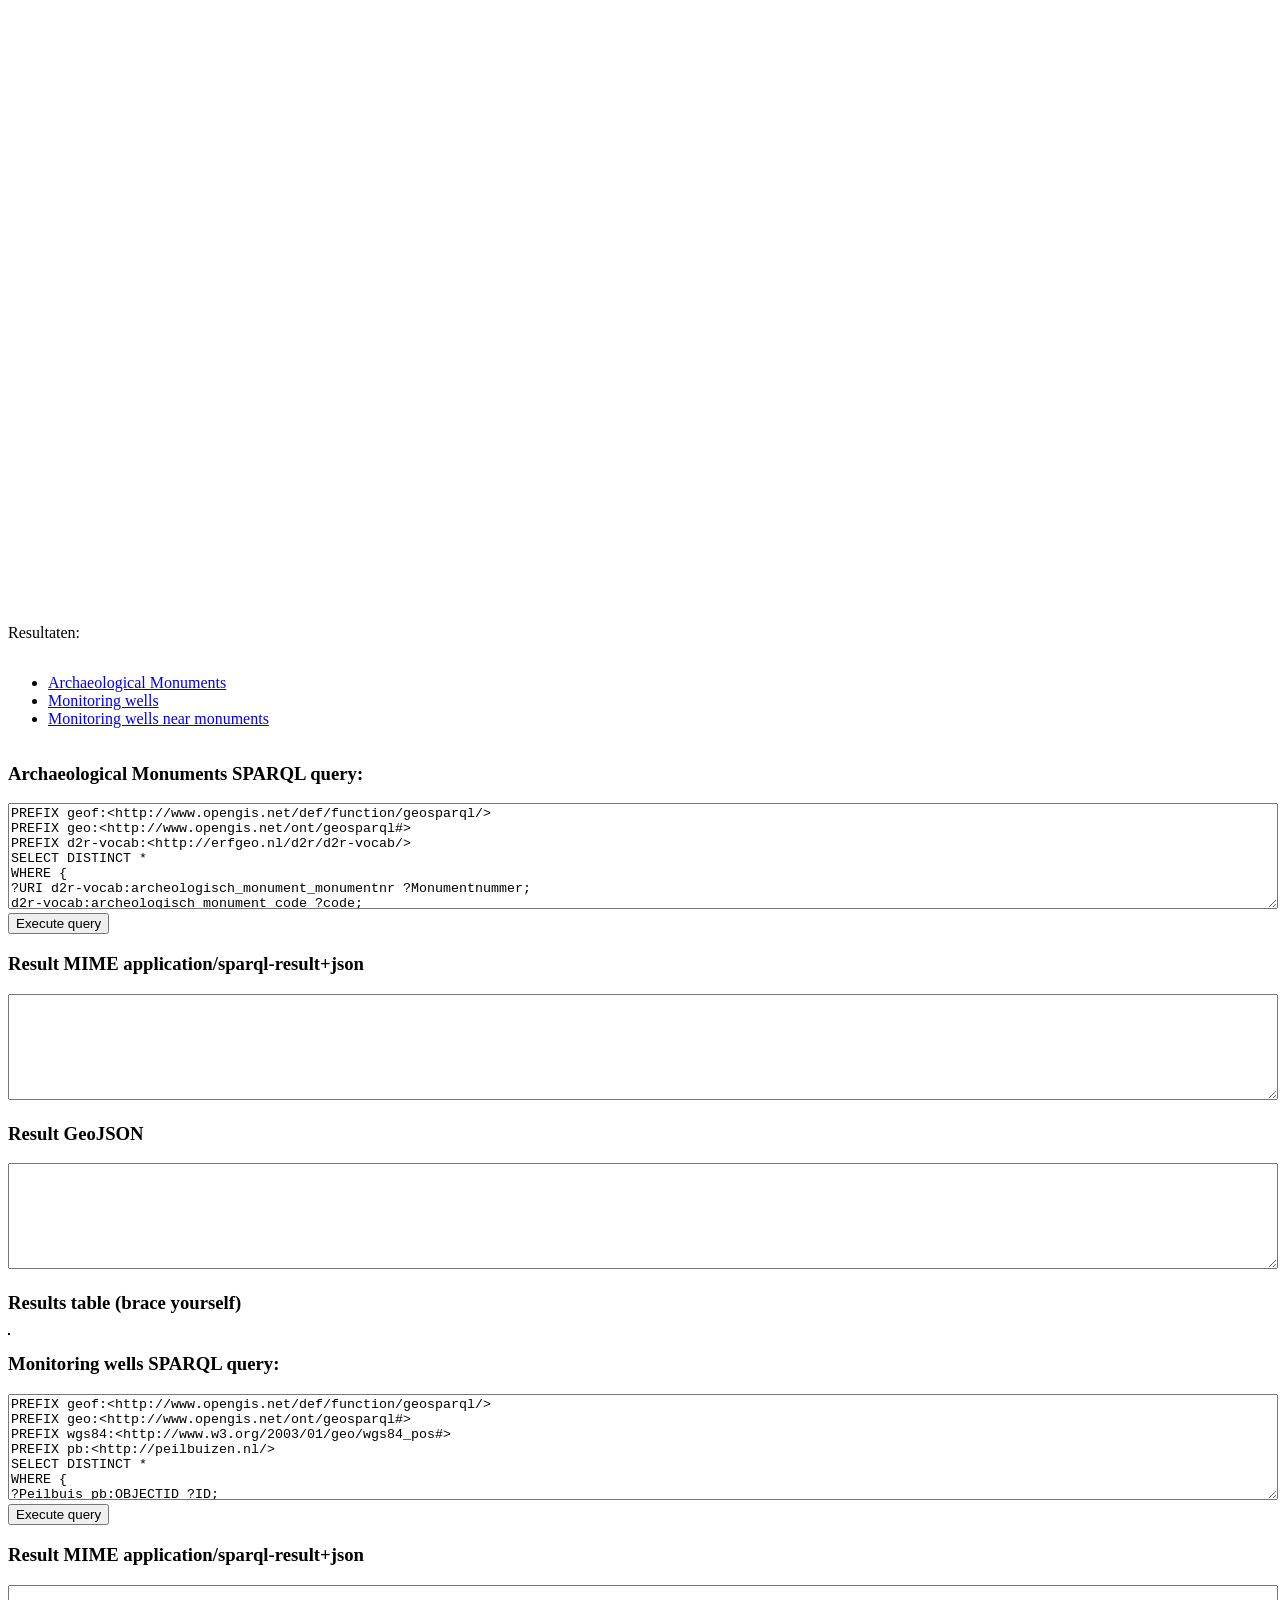
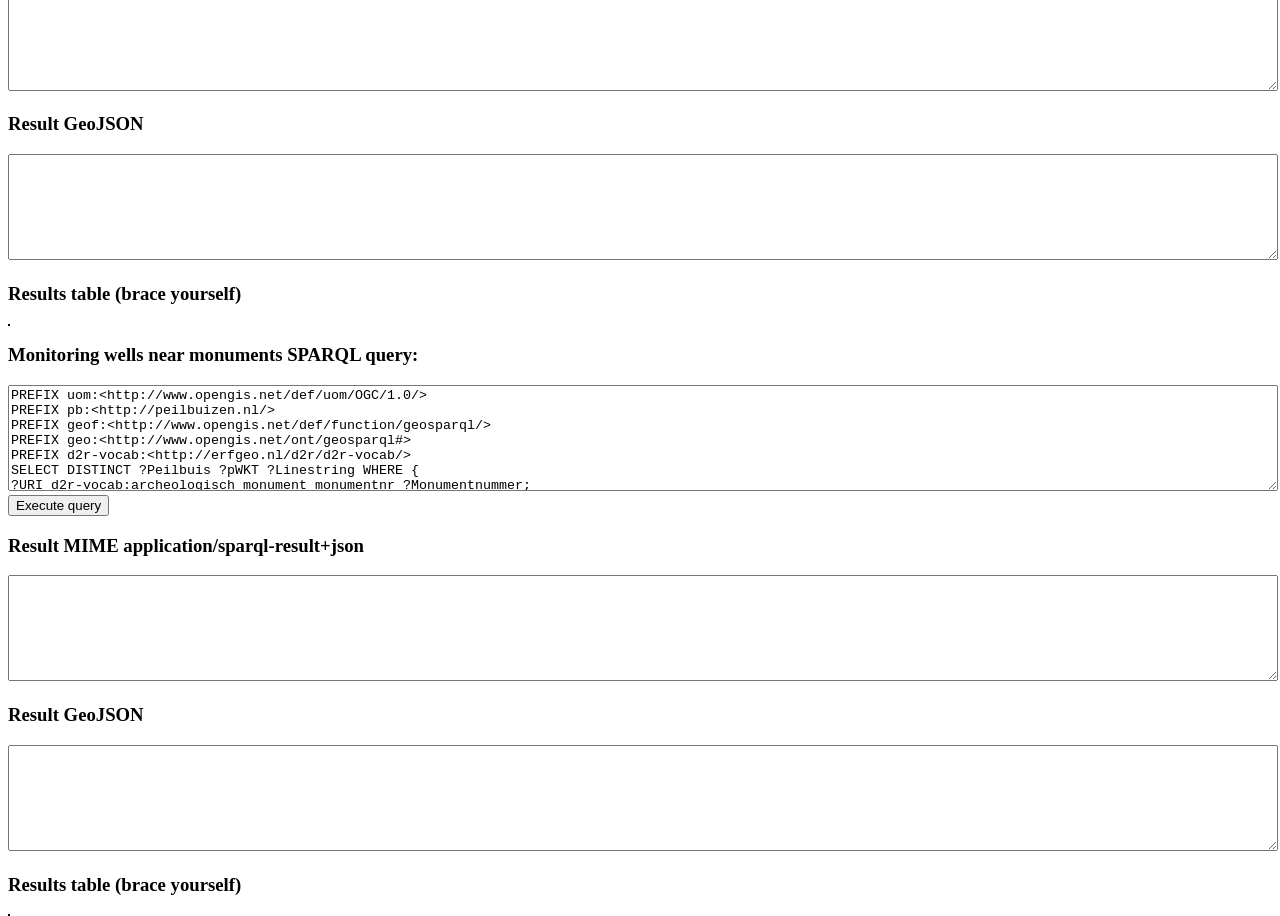
==== peilbuizen.html @ ca3674db "add main html file" ====
<!DOCTYPE html>
<html>
<head>
	<meta http-equiv="Content-Type" content="text/html;charset=UTF-8">
	<title>GeoSPARQL example page</title>
	<link rel="stylesheet" href="./theme/default/style.css" type="text/css">
	<link rel="stylesheet" href="style.css" type="text/css">
	<link rel="stylesheet" href="../jquery-ui-1.10.3/themes/base/jquery.ui.all.css">

	<style>
		table, td, th {
			border:1px solid black;
		}
		td {
			vertical-align:top;
		}
		input[type="text"] {
			width: 100%;
		}
	</style>

	<script src="../OpenLayers-2.13.1/OpenLayers.js" type="text/javascript"></script>
	<script src="../jquery/jquery-1.10.2.min.js" type="text/javascript"></script>
	<script src="../jquery-ui-1.10.3/ui/jquery-ui.js" type="text/javascript"></script>
	<script src="../sparql-geojson/sparql-geojson.js"></script>

	<script type="text/javascript">
		'use strict';
		var selectControl, selectedFeature, popup, feature, map, osm, viewportGeometry;
		var datasources = {};
		OpenLayers.IMAGE_RELOAD_ATTEMPTS = 3;
		OpenLayers.Util.onImageLoadErrorColor = "transparent";

		function init() {
			'use strict';
			$("#tabs").tabs();
			$("#accordion1").accordion({heightStyle: "content"});
			$("#accordion2").accordion({heightStyle: "content"});
			$("#accordion3").accordion({heightStyle: "content"});
			map = new OpenLayers.Map('map', {
				// Resoluties (pixels per meter) van de zoomniveaus:
				//resolutions: [6.72, 3.36, 1.68, 0.84, 0.42, 0.21],
				//units: 'm',
				numZoomLevels: null,
				minZoomLevel: 14, //This is one touch nut to crack. 
				maxZoomLevel: 16, //The level should be limited to 16 at most, to not stress the spatial back end beyond capacity.
				//scales: [10000, 1000, 100],
				//maxScale: 10000,
				controls: [
					new OpenLayers.Control.TouchNavigation({
						dragPanOptions: {
							enableKinetic: true
						}
					}),
					new OpenLayers.Control.MousePosition({
						prefix: '<a target="_blank" ' +
							'href="http://spatialreference.org/ref/epsg/4326/">' +
							'EPSG:4326</a> coordinates: ',
						separator: ' | ',
						numDigits: 2
					}),
					new OpenLayers.Control.PanZoom(),
					new OpenLayers.Control.Navigation({'zoomWheelEnabled': false})
				],
				projection: new OpenLayers.Projection("EPSG:3857"),
				displayProjection: new OpenLayers.Projection("EPSG:4326") //Is used for displaying coordinates in appropriate CRS by MousePosition control			
			});

			//OpenStreetMap base layer
			osm = new OpenLayers.Layer.OSM("Simple OSM Map");

			//Default viewport bounds for initial OpenLayers map
			viewportGeometry = "POLYGON((4.884409868450121 52.12151706264289,5.1389836904715676 52.12151706264289,5.1389836904715676 52.18471110614036,4.884409868450121 52.18471110614036,4.884409868450121 52.12151706264289))";

			//GeoJSON vector layer for archaeological monuments data set
			datasources["monuments"] = {
				layer: "", 
				query: "", 
				endpoint: "http://erfgeo.nl/useekm",
				queryElementId: "monuments-sparql-query",
				JSONResultElementId: "monuments-sparql-results-json-result",
				GeoJSONResultElementId: "monuments-geojson-result"
			};

			var vector_style = OpenLayers.Util.extend({}, OpenLayers.Feature.Vector.style['default']);
			vector_style.strokeWidth = 3; 
			vector_style.fillOpacity = 0; 
			vector_style.strokeColor = 'red';

			datasources["monuments"].layer = new OpenLayers.Layer.Vector("Archaeological Monuments (in red)", {
				format: new OpenLayers.Format.GeoJSON({
					internalProjection: new OpenLayers.Projection("EPSG:3857"),
					externalProjection: new OpenLayers.Projection("EPSG:4326")
				}),
				styleMap: new OpenLayers.StyleMap(vector_style),
				eventListeners: {
					'featureselected': function (evt) {
						//fill feature popup with attributes, except the geometry (which is far too large anyway)
						var feature = evt.feature;
						var featuretext = "";
						$.each(feature.attributes, function(key, value) {
							if (feature.attributes[key].datatype !== "http://www.opengis.net/ont/geosparql#wktLiteral") {
								featuretext = featuretext + 
								key + ": " +
								feature.attributes[key].value + " "  + "<br>";
							}
						});
						var popup = new OpenLayers.Popup.FramedCloud(
							"popup",
							feature.geometry.getBounds().getCenterLonLat(),
							null,
							featuretext,
							null,
							true
						);
						feature.popup = popup;
						map.addPopup(popup);
					},
					'featureunselected': function (evt) {
						var feature = evt.feature;
						map.removePopup(feature.popup);
						feature.popup.destroy();
						feature.popup = null;
					}
				}
			});

			//Object and vector layer for monitoring wells data set
			datasources["monitoring_wells"] = {
				layer: "", 
				query: "", 
				endpoint: "http://erfgeo.nl/useekm",
				queryElementId: "monitoring-wells-sparql-query", 
				JSONResultElementId: "monitoring-wells-sparql-results-json-result",
				GeoJSONResultElementId: "monitoring-wells-geojson-result"
			};

			var style_mark = OpenLayers.Util.extend({}, OpenLayers.Feature.Vector.style['default']);
			style_mark.graphicWidth = 24;
			style_mark.graphicHeight = 24;
			style_mark.graphicXOffset = 0; // default is -(style_mark.graphicWidth/2);
			style_mark.graphicYOffset = -style_mark.graphicHeight;
			style_mark.externalGraphic = "peilbuizen/peilbuis.png";
			style_mark.graphicOpacity = 1;

			datasources["monitoring_wells"].layer = new OpenLayers.Layer.Vector("Water monitoring wells (in blue icons)", {
				format: new OpenLayers.Format.GeoJSON({
					internalProjection: new OpenLayers.Projection("EPSG:3857"),
					externalProjection: new OpenLayers.Projection("EPSG:4326")
				}),
				styleMap: new OpenLayers.StyleMap(style_mark),
				eventListeners: {
					'featureselected': function (evt) {
						//fill feature popup with attributes, except the geometry (which is too large on many occasions anyway)
						var feature = evt.feature;
						/*
						var featuretext = "<div><div id='popuptabs'>";
						var featuretext = featuretext + "<ul><li><a href='#popuptabs-1'>Data chart</a></li><li><a href='#popuptabs-2'>Properties</a></li></ul>"
						var featuretext = featuretext + "<div id='popuptabs-1'>"
						var featuretext = featuretext + "<p>Some text</p>"
						var featuretext = featuretext + "</div>" //<div id='popuptabs-1>
						var featuretext = featuretext + "<div id='popuptabs-2'><p>"
						$.each(feature.attributes, function(key, value) {
							if (feature.attributes[key].datatype !== "http://www.opengis.net/ont/geosparql#wktLiteral") {
								featuretext = featuretext + 
								"<b>" + key + ": " + "</b>" +
								feature.attributes[key].value + " " + "<br>";
							}
						});
						var featuretext = featuretext + "</p></div>" //<div id='popuptabs-2>

						featuretext = featuretext + "</div></div>"
						*/

						var div = $("<div>");
						var content = $("<div id='popuptabs' style='font-size:9px;'>");
						var titles = $("<ul>" + 
								"<li><a href='#tab-1'>Data chart</a></li>" + 
								"<li><a href='#tab-2'>Properties</a></li>" + 
							    "</ul>");
						content.append(titles);

						// Tab 1
						var p1 = $("<div id='tab-1'>").css('height', '100%');
						p1.append($('<iframe src="http://cool3.sensorlab.tno.nl/pilod/chart/peilbuischartsmall.html?sensor=' + feature.attributes["ID"].value + '"> ' + 
							'frameBorder="0">Browser not compatible for showing chart.</iframe>').css({'width': '100%', 'height': '80%'}));
						content.append(p1);

						// Tab 2
						var p2 = $("<div id='tab-2'><p>");
						$.each(feature.attributes, function(key, value) {
							if (feature.attributes[key].datatype !== "http://www.opengis.net/ont/geosparql#wktLiteral") {
								p2.append($("<b>" + key + ": " + "</b>" + feature.attributes[key].value + " " + "<br>"));
							}
						});
						content.append(p2);

						div.append(content);

						var popup = new OpenLayers.Popup.FramedCloud(
							"popup",
							feature.geometry.getBounds().getCenterLonLat(),
							null,
							div.html(),
							null,
							true
						);
						popup.minSize = new OpenLayers.Size(600, 500);
						popup.maxSize = new OpenLayers.Size(600, 500);
						feature.popup = popup;
						map.addPopup(popup);
						$("#popuptabs").tabs();
					},

					'featureunselected': function (evt) {
						var feature = evt.feature;
						map.removePopup(feature.popup);
						feature.popup.destroy();
						feature.popup = null;
					}
				}
			});

			//Object and vector layer for monitoring wells near monuments
			datasources["monitoring_wells_near_monuments"] = {
				layer: "", 
				query: "", 
				endpoint: "http://erfgeo.nl/useekm",
				queryElementId: "monitoring-wells-near-monuments-sparql-query",
				JSONResultElementId: "monitoring-wells-near-monuments-sparql-results-json-result",
				GeoJSONResultElementId: "monitoring-wells-near-monuments-geojson-result"
			};

			var style_mark2 = OpenLayers.Util.extend({}, OpenLayers.Feature.Vector.style['default']);
			style_mark2.strokeWidth = 2; 
			style_mark2.fillOpacity = 1; 
			style_mark2.strokeColor = 'green';

			datasources["monitoring_wells_near_monuments"].layer = new OpenLayers.Layer.Vector("Water monitoring wells near monuments (in green)", {
				format: new OpenLayers.Format.GeoJSON({
					internalProjection: new OpenLayers.Projection("EPSG:3857"),
					externalProjection: new OpenLayers.Projection("EPSG:4326")
				}),
				styleMap: new OpenLayers.StyleMap(style_mark2),
				eventListeners: {
					'featureselected': function (evt) {
						//fill feature popup with attributes, except the geometry (which is too large)
						var feature = evt.feature;
						var featuretext = "";
						$.each(feature.attributes, function(key, value) {
							if (feature.attributes[key].datatype !== "http://www.opengis.net/ont/geosparql#wktLiteral") {
								featuretext = featuretext + 
								"<b>" + key + ": " + "</b>" +
								feature.attributes[key].value + " " + "<br>";
							}
						});
						var popup = new OpenLayers.Popup.FramedCloud(
							"popup",
							feature.geometry.getBounds().getCenterLonLat(),
							null,
							featuretext,
							null,
							true
						);
						feature.popup = popup;
						map.addPopup(popup);
					},
					'featureunselected': function (evt) {
						var feature = evt.feature;
						map.removePopup(feature.popup);
						feature.popup.destroy();
						feature.popup = null;
					}
				}
			});

			map.addLayers([osm, datasources["monuments"].layer, datasources["monitoring_wells"].layer, datasources["monitoring_wells_near_monuments"].layer]);

			var selector = new OpenLayers.Control.SelectFeature([datasources["monuments"].layer, datasources["monitoring_wells"].layer, datasources["monitoring_wells_near_monuments"].layer],{
			    hover:false,
			    autoActivate:true
			});

			var ctlLayerSwitcher = new OpenLayers.Control.LayerSwitcher();

			map.addControls([selector, ctlLayerSwitcher]);
			ctlLayerSwitcher.maximizeControl();

			map.events.on({
				"moveend": function () {
					//update result for each layer
					viewportGeometry = map.getExtent().transform(map.projection, map.displayProjection).toGeometry().toString()
					//This is pretty ugly, rewrite to nice function
					datasources["monuments"].query = 'PREFIX geof:<http://www.opengis.net/def/function/geosparql/\> \r\nPREFIX geo:<http://www.opengis.net/ont/geosparql#> \r\nPREFIX d2r-vocab:<http://erfgeo.nl/d2r/d2r-vocab/\> \r\nSELECT DISTINCT * WHERE {\r\n?URI d2r-vocab:archeologisch_monument_monumentnr ?Monumentnummer; \r\ngeo:hasGeometry ?geometrie . \r\n?geometrie geo:asWKT ?WKT . \r\nOPTIONAL {?URI d2r-vocab:archeologisch_monument_code ?code} \r\nOPTIONAL {?URI d2r-vocab:archeologisch_monument_provincie ?provincie} \r\nOPTIONAL {?URI d2r-vocab:archeologisch_monument_gemeente ?gemeente} \r\nOPTIONAL {?URI d2r-vocab:archeologisch_monument_plaats ?plaats} \r\nOPTIONAL {?URI d2r-vocab:archeologisch_monument_toponiem ?toponiem} \r\nOPTIONAL {?URI d2r-vocab:archeologisch_monument_kaartblad ?kaartblad} \r\nOPTIONAL {?URI d2r-vocab:archeologisch_monument_x_coord ?xcoordinaatRD} \r\nOPTIONAL {?URI d2r-vocab:archeologisch_monument_y_coord ?ycoordinaatRD} \r\nOPTIONAL {?URI d2r-vocab:archeologisch_monument_waarde ?waarde} . \r\nFILTER (geof:sfIntersects(?WKT, "' + viewportGeometry + '"^^geo:wktLiteral))\r\n} LIMIT 1000';

					$('#monuments-sparql-query').val(datasources["monuments"].query);
					zoomSPARQL(map.getExtent().transform(map.projection, map.displayProjection).toGeometry().toString(), datasources["monuments"]);
					//This section is pretty ugly, rewrite to nice function
					datasources["monitoring_wells"].query = 'PREFIX geof:<http://www.opengis.net/def/function/geosparql/\> PREFIX geo:<http://www.opengis.net/ont/geosparql#> PREFIX wgs84:<http://www.w3.org/2003/01/geo/wgs84_pos#> PREFIX pb:<http://peilbuizen.nl/\> SELECT DISTINCT * WHERE { ?Peilbuis pb:OBJECTID ?ID; geo:asWKT ?WKT . OPTIONAL {?Peilbuis pb:FILTERS_RE ?RE_filter} OPTIONAL {?Peilbuis pb:FILTERS_PU ?PU_filter} OPTIONAL {?Peilbuis pb:FILTERS_ME ?ME_filter} OPTIONAL {?Peilbuis pb:FILTERS_WV ?WV_filter} OPTIONAL {?Peilbuis pb:FILTERS_1 ?1_filter} OPTIONAL {?Peilbuis pb:PUTTEN_SIT ?Locatie} OPTIONAL {?Peilbuis pb:PUTTEN_MAA ?NAP_hoogte} OPTIONAL {?Peilbuis pb:Topfilter ?Topfilter} OPTIONAL {?Peilbuis pb:Bodfilter ?Bodemfilter} OPTIONAL {?Peilbuis pb:Status ?Status} OPTIONAL {?Peilbuis pb:XCOOR ?RD_x_coordinaat} OPTIONAL {?Peilbuis pb:YCOOR ?RD_y_coordinaat} OPTIONAL {?Peilbuis pb:OPMERKING ?Opmerking} OPTIONAL {?Peilbuis wgs84:lon ?WGS84_x_coordinaat} OPTIONAL {?Peilbuis wgs84:lat ?WGS84_y_coordinaat} OPTIONAL {?Peilbuis pb:testhoogtedelta ?Hoogteverschil_dummy} FILTER (geof:sfIntersects(?WKT, "' + viewportGeometry + '"^^geo:wktLiteral))} LIMIT 1000';

					$('#monitoring-wells-sparql-query').val(datasources["monitoring_wells"].query);
					zoomSPARQL(map.getExtent().transform(map.projection, map.displayProjection).toGeometry().toString(), datasources["monitoring_wells"]);
					datasources["monitoring_wells_near_monuments"].query = 'PREFIX uom:<http://www.opengis.net/def/uom/OGC/1.0/\> \r\nPREFIX pb:<http://peilbuizen.nl/\> \r\nPREFIX geof:<http://www.opengis.net/def/function/geosparql/\> \r\nPREFIX geo:<http://www.opengis.net/ont/geosparql#\> \r\nPREFIX d2r-vocab:<http://erfgeo.nl/d2r/d2r-vocab/\> \r\nSELECT DISTINCT ?Peilbuis ?Linestring ?Distance ?Monumentnummer WHERE {\r\n?URI d2r-vocab:archeologisch_monument_monumentnr ?Monumentnummer; geo:hasGeometry ?geometrie . ?geometrie geo:asWKT ?mWKT . ?Peilbuis pb:OBJECTID ?ID; geo:asWKT ?pWKT . BIND (concat("LINESTRING", strafter(strbefore(str(?mWKT), " "), "(("), " ", strafter(strbefore(str(?mWKT), ","), " "),  ",", strafter(strbefore(str(?pWKT), " "), "("), " ", strafter(strbefore(str(?pWKT), ")"), " "), ")" ) AS ?Linestring) FILTER (geof:sfIntersects(?mWKT, "' + viewportGeometry + '"^^geo:wktLiteral)) FILTER (geof:sfIntersects(?pWKT, "' + viewportGeometry + '"^^geo:wktLiteral)) BIND (geof:distance(?mWKT, ?pWKT, uom:metre) AS ?Distance) FILTER (?Distance < 1000)} LIMIT 100';

					$('#monitoring-wells-near-monuments-sparql-query').val(datasources["monitoring_wells_near_monuments"].query);
					zoomSPARQL(map.getExtent().transform(map.projection, map.displayProjection).toGeometry().toString(), datasources["monitoring_wells_near_monuments"]);

					document.getElementById('resultstotal').innerHTML = "Loading search results, this may take a while...";
				}
			});

			map.setCenter(
				new OpenLayers.LonLat(4.79, 52.39).transform(
					new OpenLayers.Projection("EPSG:4326"),
					map.getProjectionObject()
				),
				14
			);

	        }

		function zoomSPARQL(viewportGeometry, source) {
			$('#resultstotal').innerHTML = "Loading...";

			$.ajax({
				url: source.endpoint,
				dataType: 'json',
				data: {
					queryLn: 'SPARQL',
					query: source.query,
					//limit: $('#limit').val(), //this is not working
					infer: 'false',
					Accept: 'application/sparql-results+json'
				},
				success: function(response) {displayData(response, source)},
				error: displayError
			});
		}

		//function for custom query execution, here is still some work to do, refacture analogous to function zoomSPARQL
		function executeMonumentsSPARQL(query) {
			var d = new Date();
			var timer = d.getTime();

			$('#resultstotal').innerHTML = "Loading...";
			$.ajax({
				url: 'http://erfgeo.nl/useekm',
				dataType: 'json',
				data: {
					queryLn: 'SPARQL',
					query: query,
					limit: $('#limit').val(), //this is not working at the moment
					infer: 'false',
					Accept: 'application/sparql-results+json'
				},
				success: function(response) {
					d = new Date();
					alert((d.getTime() - timer)/1000 + " seconds for result set to return");
					displayData(response, datasources["monitoring_wells_near_monuments"])
					
				},
				error: displayError
			});
		}

		function displayError(xhr, textStatus, errorThrown) {
		    alert(textStatus);
		    alert(errorThrown);
		}

		//Fill Html table with sparql results
		var displayData = function(data, source) {
			var geometries = new Array();
			var geojson = new Object();
			var resulttable = document.getElementById(source.JSONResultElementId);

			//empty result table rows, somehow this is the only sure method known to me
			while (resulttable.rows.length > 0) { resulttable.deleteRow(0); }
			//populate table header

			if (resulttable.tHead) {
				resulttable.deleteTHead();
				var header=resulttable.createTHead();
				var row=header.insertRow(0);

				$.each(data.head.vars, function (key, value) {
					var cell=row.insertCell(-1);
					cell.innerHTML = "<b>" + value + "</b>";
				});
			}

			//populate result table
			$.each(data.results.bindings, function (index, bs) {
				var row = $('<tr/>');
		
				$.each(data.head.vars, function (key, varname) {
					//recast datatype for WKT cast as literal
					if (bs[varname]	&& bs[varname].value) {				
						if (bs[varname].value.substr(0, 10) == "LINESTRING") {
							bs[varname].datatype = "http://www.opengis.net/ont/geosparql#wktLiteral";
						}
					}

					if (bs[varname] && bs[varname].datatype) {
						if (bs[varname].datatype == "http://www.opengis.net/ont/geosparql#wktLiteral") {
							geometries.push(bs[varname].value);
						}
						row.append("<td>" + bs[varname].value + "</td>");
					}
				});
				$("#monuments-table-result tbody").after(row);
			});
		
			document.getElementById('resultstotal').innerHTML = geometries.length + " results on current map viewport";

			//supplied by sparql-geojson on https://github.com/erfgoed-en-locatie/sparql-geojson
			geojson = sparqlToGeoJSON(data);
		
			$('#' + source.GeoJSONResultElementId).val(JSON.stringify(geojson));
			$('#' + source.JSONResultElementId).val(JSON.stringify(data));
			source.layer.destroyFeatures();
			var geojson_format = new OpenLayers.Format.GeoJSON({
				internalProjection: new OpenLayers.Projection("EPSG:3857"),
				externalProjection: new OpenLayers.Projection("EPSG:4326")
			});
			
			/*populate header
			var header = $('#monuments-table-result thead').insertRow(0);
			$.each(data.head.vars, function (key, value) {
		        	var cell = header.insertCell(0);
				cell.innerHTML= "<b>" + value + "</b>";
			});
			*/

			source.layer.addFeatures(geojson_format.read(geojson));
		}

	</script>
</head>
<body onload="init();">
	<div id="container" style="width:100%">
		<!--div id="filtermenu" style="height:600px;width:100px;float:left;"><h2>Filter menu</h2></div-->
		<div id="map" style="height:600px;width:100%;float:right;"></div><!-- set width to 90% or less when filter menu in place-->
	</div>

	<div style="width=100;float:left">
		<p id="resultstotal">Resultaten:</p>
	</div><br/>

	<div id="tabs" style="width:100%;float:left">
		<ul>
			<li><a href="#tabs-1">Archaeological Monuments</a></li>
			<li><a href="#tabs-2">Monitoring wells</a></li>
			<li><a href="#tabs-3">Monitoring wells near monuments</a></li>
		</ul>
		<div id="tabs-1">
			<div id="accordion1" style="width:100%;float:left;">
				<h3>Archaeological Monuments SPARQL query:</h3>
				<div><textarea style="height:100px;width:100%" id="monuments-sparql-query">
PREFIX geof:<http://www.opengis.net/def/function/geosparql/> 
PREFIX geo:<http://www.opengis.net/ont/geosparql#> 
PREFIX d2r-vocab:<http://erfgeo.nl/d2r/d2r-vocab/> 
SELECT DISTINCT * 
WHERE {
?URI d2r-vocab:archeologisch_monument_monumentnr ?Monumentnummer; 
d2r-vocab:archeologisch_monument_code ?code; 
d2r-vocab:archeologisch_monument_provincie ?provincie; 
d2r-vocab:archeologisch_monument_gemeente ?gemeente; 
d2r-vocab:archeologisch_monument_plaats ?plaats; 
d2r-vocab:archeologisch_monument_toponiem ?toponiem; 
d2r-vocab:archeologisch_monument_kaartblad ?kaartblad; 
d2r-vocab:archeologisch_monument_x_coord ?xcoordinaatRD; 
d2r-vocab:archeologisch_monument_y_coord ?ycoordinaatRD; 
d2r-vocab:archeologisch_monument_waarde ?waarde; 
geo:hasGeometry ?geometrie . 
?geometrie geo:asWKT ?WKT . 
FILTER (geof:sfIntersects(?WKT, "POLYGON((4.884409868450121 52.12151706264289,5.1389836904715676 52.12151706264289,5.1389836904715676 52.18471110614036,4.884409868450121 52.18471110614036,4.884409868450121 52.12151706264289))"^^geo:wktLiteral))} LIMIT 1000'</textarea>
				<button onclick="executeMonumentsSPARQL($('#monuments-sparql-query').val());">Execute query</button></div>
				<h3>Result MIME application/sparql-result+json</h3>
				<textarea style="height:100px;width:100%" id="monuments-sparql-results-json-result"></textarea>
				<h3>Result GeoJSON</h3>
				<textarea style="height:100px;width:100%" id="monuments-geojson-result"></textarea>
				<h3>Results table (brace yourself)</h3>
				<table id="monuments-table-result" border=1>
				    <thead></thead>
				    <tbody></tbody>
				</table>
			</div>
		</div>
		<div id="tabs-2">
			<div id="accordion2" style="width:100%;float:left;">
				<h3>Monitoring wells SPARQL query:</h3>
				<div><textarea style="height:100px;width:100%" id="monitoring-wells-sparql-query">
PREFIX geof:<http://www.opengis.net/def/function/geosparql/> 
PREFIX geo:<http://www.opengis.net/ont/geosparql#>
PREFIX wgs84:<http://www.w3.org/2003/01/geo/wgs84_pos#>
PREFIX pb:<http://peilbuizen.nl/>
SELECT DISTINCT * 
WHERE {
?Peilbuis pb:OBJECTID ?ID;
geo:asWKT ?WKT .
OPTIONAL {?Peilbuis pb:FILTERS_RE ?RE_filter}
OPTIONAL {?Peilbuis pb:FILTERS_PU ?PU_filter}
OPTIONAL {?Peilbuis pb:FILTERS_ME ?ME_filter}
OPTIONAL {?Peilbuis pb:FILTERS_WV ?WV_filter}
OPTIONAL {?Peilbuis pb:FILTERS_1 ?1_filter}
OPTIONAL {?Peilbuis pb:PUTTEN_SIT ?Locatie}
OPTIONAL {?Peilbuis pb:PUTTEN_MAA ?NAP_hoogte}
OPTIONAL {?Peilbuis pb:Topfilter ?Topfilter}
OPTIONAL {?Peilbuis pb:Bodfilter ?Bodemfilter}
OPTIONAL {?Peilbuis pb:Status ?Status}
OPTIONAL {?Peilbuis pb:XCOOR ?RD_x_coordinaat}
OPTIONAL {?Peilbuis pb:YCOOR ?RD_y_coordinaat}
OPTIONAL {?Peilbuis pb:OPMERKING ?Opmerking}
OPTIONAL {?Peilbuis wgs84:lon ?WGS84_x_coordinaat}
OPTIONAL {?Peilbuis wgs84:lat ?WGS84_y_coordinaat}
FILTER (geof:sfIntersects(?WKT, "POLYGON((4.884409868450121 52.12151706264289,5.1389836904715676 52.12151706264289,5.1389836904715676 52.18471110614036,4.884409868450121 52.18471110614036,4.884409868450121 52.12151706264289))"^^geo:wktLiteral))} LIMIT 1000</textarea>
				<button onclick="executeMonumentsSPARQL($('#monitoring-wells-sparql-query').val());">Execute query</button></div>
				<h3>Result MIME application/sparql-result+json</h3>
				<textarea style="height:100px;width:100%" id="monitoring-wells-sparql-results-json-result"></textarea>
				<h3>Result GeoJSON</h3>
				<textarea style="height:100px;width:100%" id="moitoring-wellse-geojson-result"></textarea>
				<h3>Results table (brace yourself)</h3>
				<table id="monitoring-wells-table-result" border=1>
				    <thead></thead>
				    <tbody></tbody>
				</table>
			</div>
		</div>

		<div id="tabs-3">
			<div id="accordion3" style="width:100%;float:left;">
				<h3>Monitoring wells near monuments SPARQL query:</h3>
				<div>
					<textarea style="height:100px;width:100%" id="monitoring-wells-near-monuments-sparql-query">
PREFIX uom:<http://www.opengis.net/def/uom/OGC/1.0/>
PREFIX pb:<http://peilbuizen.nl/>  
PREFIX geof:<http://www.opengis.net/def/function/geosparql/> 
PREFIX geo:<http://www.opengis.net/ont/geosparql#> 
PREFIX d2r-vocab:<http://erfgeo.nl/d2r/d2r-vocab/> 
SELECT DISTINCT ?Peilbuis ?pWKT ?Linestring WHERE {
?URI d2r-vocab:archeologisch_monument_monumentnr ?Monumentnummer; 
geo:hasGeometry ?geometrie . 
?geometrie geo:asWKT ?mWKT . 
?Peilbuis pb:OBJECTID ?ID; 
geo:asWKT ?pWKT . 
FILTER (geof:sfIntersects(?mWKT, "POLYGON((4.843865280151385 52.342266119324236,4.916563873290975 52.342266119324236,4.916563873290975 52.35799462366368,4.843865280151385 52.35799462366368,4.843865280151385 52.342266119324236))"^^geo:wktLiteral)) 
FILTER (geof:distance(?mWKT, ?pWKT, uom:metre) < 1000) 
BIND (concat("LINESTRING", strafter(strbefore(str(?mWKT), " "), "(("), " ", strafter(strbefore(str(?mWKT), ","), " "),  ",", strafter(strbefore(str(?pWKT), " "), "("), " ", strafter(strbefore(str(?pWKT), ")"), " "), ")" ) AS ?Linestring) 
} LIMIT 100
				</textarea>
					<button onclick="executeMonumentsSPARQL($('#monitoring-wells-near-monuments-sparql-query').val());">Execute query</button></div>
				<h3>Result MIME application/sparql-result+json</h3>
				<textarea style="height:100px;width:100%" id="monitoring-wells-near-monuments-sparql-results-json-result"></textarea>
				<h3>Result GeoJSON</h3>
				<textarea style="height:100px;width:100%" id="monitoring-wells-near-monuments-geojson-result"></textarea>
				<h3>Results table (brace yourself)</h3>
				<table id="monitoring-wells-near-monuments-table-result" border=1>
				    <thead></thead>
				    <tbody></tbody>
				</table>
			</div>
		</div>
	</div>
</body>
</html>
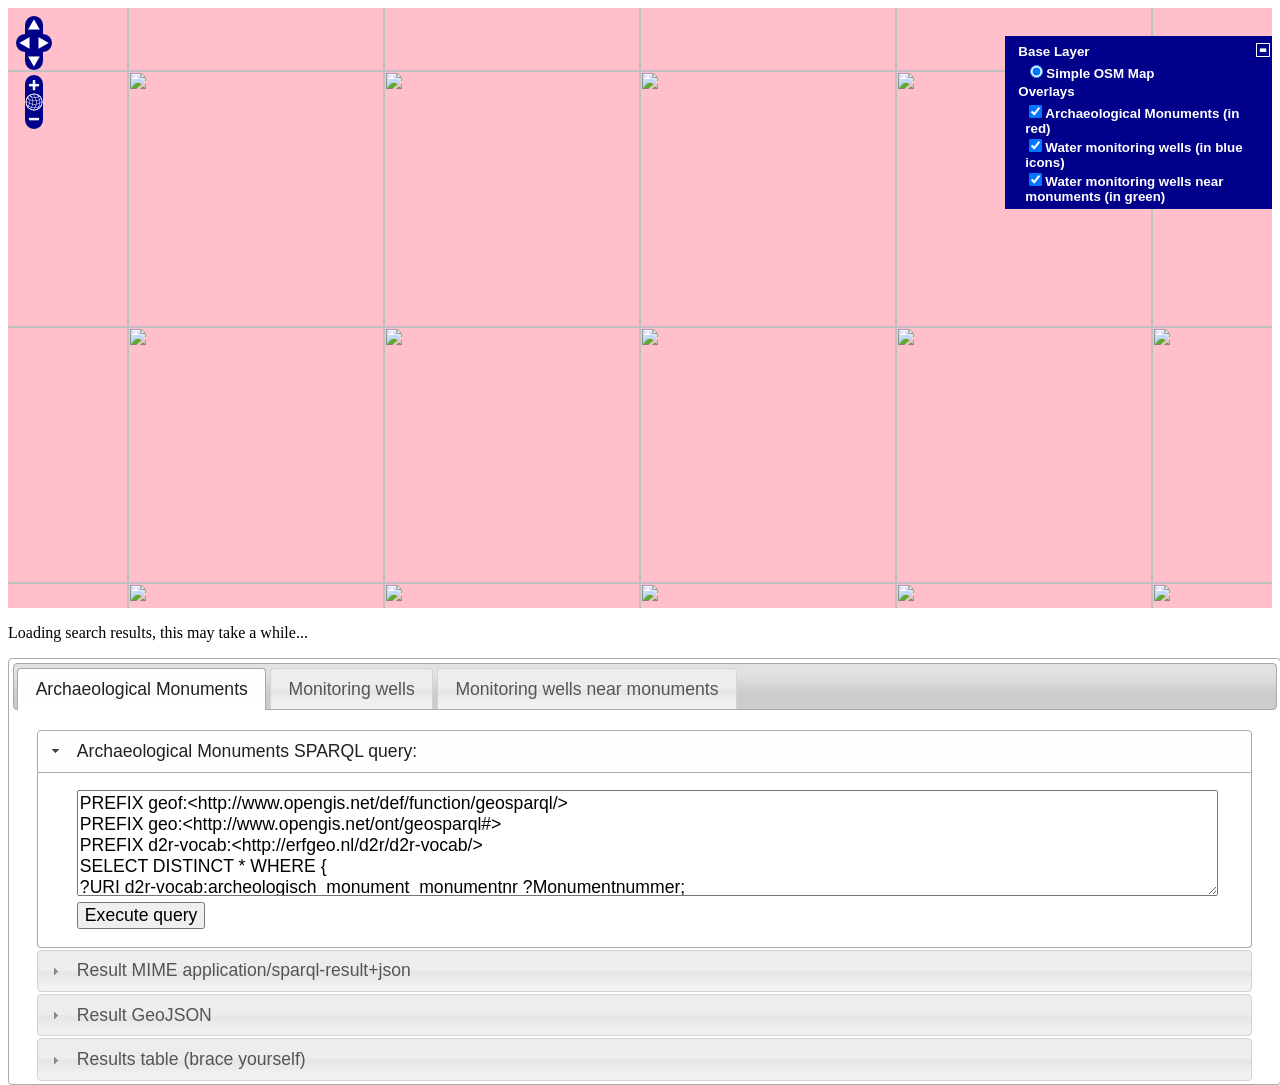
==== commit 68b1fb50: "update javascript library locations" ====
--- a/peilbuizen.html
+++ b/peilbuizen.html
@@ -19,10 +19,10 @@
 		}
 	</style>
 
-	<script src="../OpenLayers-2.13.1/OpenLayers.js" type="text/javascript"></script>
-	<script src="../jquery/jquery-1.10.2.min.js" type="text/javascript"></script>
-	<script src="../jquery-ui-1.10.3/ui/jquery-ui.js" type="text/javascript"></script>
-	<script src="../sparql-geojson/sparql-geojson.js"></script>
+	<script src="./OpenLayers-2.13.1/OpenLayers.js" type="text/javascript"></script>
+	<script src="./jquery/jquery-1.10.2.min.js" type="text/javascript"></script>
+	<script src="./jquery-ui-1.10.3/ui/jquery-ui.js" type="text/javascript"></script>
+	<script src="./sparql-geojson/sparql-geojson.js"></script>
 
 	<script type="text/javascript">
 		'use strict';
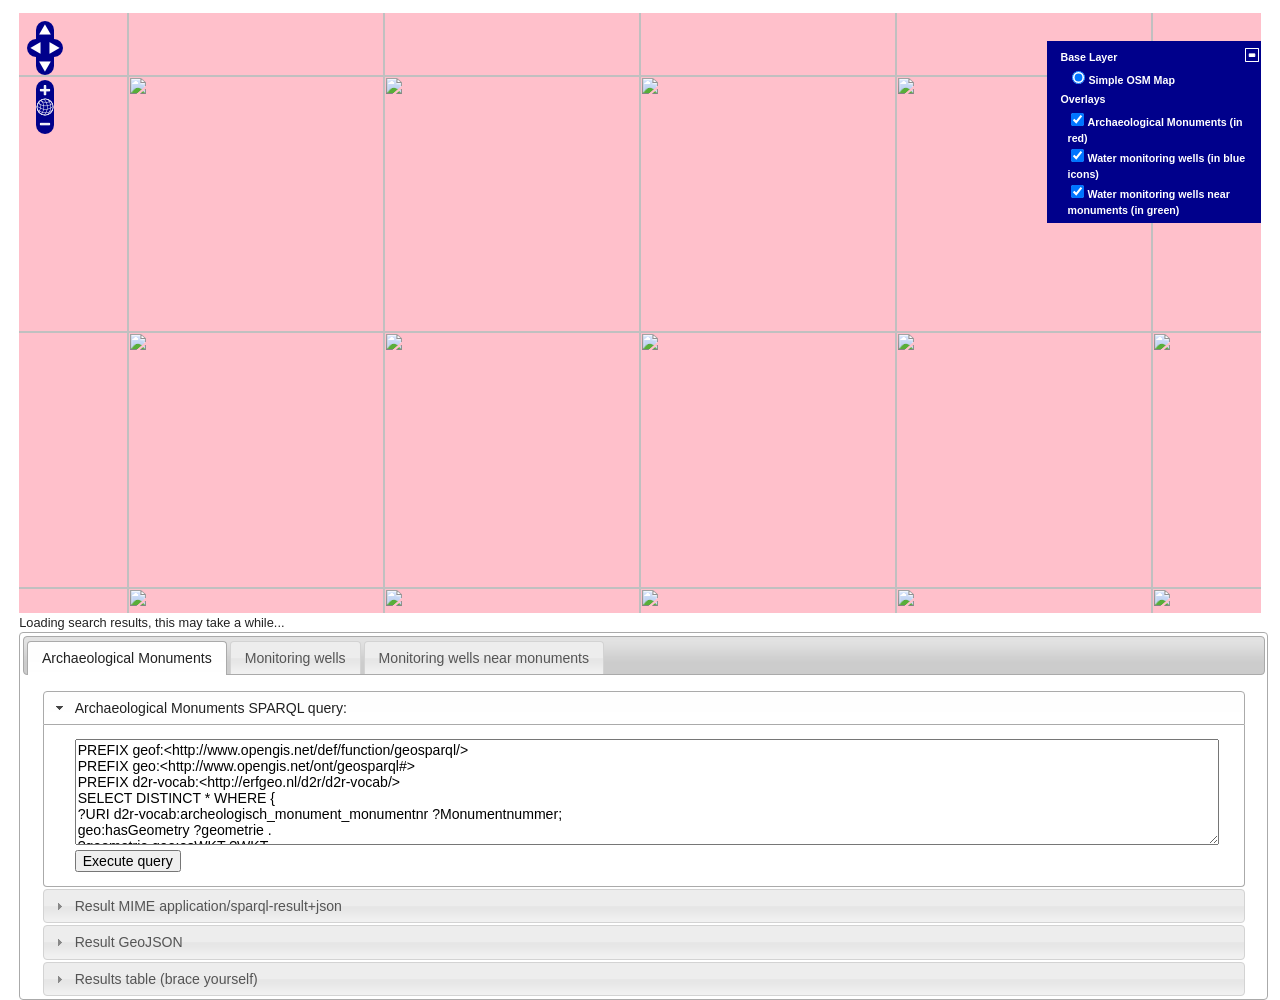
==== commit 6fdcbe59: "update css links" ====
--- a/peilbuizen.html
+++ b/peilbuizen.html
@@ -4,8 +4,8 @@
 	<meta http-equiv="Content-Type" content="text/html;charset=UTF-8">
 	<title>GeoSPARQL example page</title>
 	<link rel="stylesheet" href="./theme/default/style.css" type="text/css">
-	<link rel="stylesheet" href="style.css" type="text/css">
-	<link rel="stylesheet" href="../jquery-ui-1.10.3/themes/base/jquery.ui.all.css">
+	<link rel="stylesheet" href="./style.css" type="text/css">
+	<link rel="stylesheet" href="./jquery-ui-1.10.3/themes/base/jquery.ui.all.css">
 
 	<style>
 		table, td, th {
--- a/theme/default/style.css
+++ b/theme/default/style.css
@@ -0,0 +1,545 @@
+div.olMap {
+    z-index: 0;
+    padding: 0 !important;
+    margin: 0 !important;
+    cursor: default;
+}
+
+div.olMapViewport {
+    text-align: left;
+    -ms-touch-action: none;
+}
+
+div.olLayerDiv {
+   -moz-user-select: none;
+   -khtml-user-select: none;
+}
+
+.olLayerGoogleCopyright {
+    left: 2px;
+    bottom: 2px;
+}
+.olLayerGoogleV3.olLayerGoogleCopyright {
+    right: auto !important;
+}
+.olLayerGooglePoweredBy {
+    left: 2px;
+    bottom: 15px;
+}
+.olLayerGoogleV3.olLayerGooglePoweredBy {
+    bottom: 15px !important;
+}
+/* GMaps should not set styles on its container */
+.olForeignContainer {
+    opacity: 1 !important;
+}
+.olControlAttribution {
+    font-size: smaller;
+    right: 3px;
+    bottom: 4.5em;
+    position: absolute;
+    display: block;
+}
+.olControlScale {
+    right: 3px;
+    bottom: 3em;
+    display: block;
+    position: absolute;
+    font-size: smaller;
+}
+.olControlScaleLine {
+   display: block;
+   position: absolute;
+   left: 10px;
+   bottom: 15px;
+   font-size: xx-small;
+}
+.olControlScaleLineBottom {
+   border: solid 2px black;
+   border-bottom: none;
+   margin-top:-2px;
+   text-align: center;
+}
+.olControlScaleLineTop {
+   border: solid 2px black;
+   border-top: none;
+   text-align: center;
+}
+
+.olControlPermalink {
+    right: 3px;
+    bottom: 1.5em;
+    display: block;
+    position: absolute;
+    font-size: smaller;
+}
+
+div.olControlMousePosition {
+    bottom: 0;
+    right: 3px;
+    display: block;
+    position: absolute;
+    font-family: Arial;
+    font-size: smaller;
+}
+
+.olControlOverviewMapContainer {
+    position: absolute;
+    bottom: 0;
+    right: 0;
+}
+
+.olControlOverviewMapElement {
+    padding: 10px 18px 10px 10px;
+    background-color: #00008B;
+    -moz-border-radius: 1em 0 0 0;
+}
+
+.olControlOverviewMapMinimizeButton,
+.olControlOverviewMapMaximizeButton {
+    height: 18px;
+    width: 18px;
+    right: 0;
+    bottom: 80px;
+    cursor: pointer;
+}
+
+.olControlOverviewMapExtentRectangle {
+    overflow: hidden;
+    background-image: url("img/blank.gif");
+    cursor: move;
+    border: 2px dotted red;
+}
+.olControlOverviewMapRectReplacement {
+    overflow: hidden;
+    cursor: move;
+    background-image: url("img/overview_replacement.gif");
+    background-repeat: no-repeat;
+    background-position: center;
+}
+
+.olLayerGeoRSSDescription {
+    float:left;
+    width:100%;
+    overflow:auto;
+    font-size:1.0em;
+}
+.olLayerGeoRSSClose {
+    float:right;
+    color:gray;
+    font-size:1.2em;
+    margin-right:6px;
+    font-family:sans-serif;
+}
+.olLayerGeoRSSTitle {
+    float:left;font-size:1.2em;
+}
+
+.olPopupContent {
+    padding:5px;
+    overflow: auto;
+}
+
+.olControlNavigationHistory {
+   background-image: url("img/navigation_history.png");
+   background-repeat: no-repeat;
+   width:  24px;
+   height: 24px;
+
+}
+.olControlNavigationHistoryPreviousItemActive {
+  background-position: 0 0;
+}
+.olControlNavigationHistoryPreviousItemInactive {
+   background-position: 0 -24px;
+}
+.olControlNavigationHistoryNextItemActive {
+   background-position: -24px 0;
+}
+.olControlNavigationHistoryNextItemInactive {
+   background-position: -24px -24px;
+}
+
+div.olControlSaveFeaturesItemActive {
+    background-image: url(img/save_features_on.png);
+    background-repeat: no-repeat;
+    background-position: 0 1px;
+}
+div.olControlSaveFeaturesItemInactive {
+    background-image: url(img/save_features_off.png);
+    background-repeat: no-repeat;
+    background-position: 0 1px;
+}
+
+.olHandlerBoxZoomBox {
+    border: 2px solid red;
+    position: absolute;
+    background-color: white;
+    opacity: 0.50;
+    font-size: 1px;
+    filter: alpha(opacity=50);
+}
+.olHandlerBoxSelectFeature {
+    border: 2px solid blue;
+    position: absolute;
+    background-color: white;
+    opacity: 0.50;
+    font-size: 1px;
+    filter: alpha(opacity=50);
+}
+
+.olControlPanPanel {
+    top: 10px;
+    left: 5px;
+}
+
+.olControlPanPanel div {
+    background-image: url(img/pan-panel.png);
+    height: 18px;
+    width: 18px;
+    cursor: pointer;
+    position: absolute;
+}
+
+.olControlPanPanel .olControlPanNorthItemInactive {
+    top: 0;
+    left: 9px;
+    background-position: 0 0;
+}
+.olControlPanPanel .olControlPanSouthItemInactive {
+    top: 36px;
+    left: 9px;
+    background-position: 18px 0;
+}
+.olControlPanPanel .olControlPanWestItemInactive {
+    position: absolute;
+    top: 18px;
+    left: 0;
+    background-position: 0 18px;
+}
+.olControlPanPanel .olControlPanEastItemInactive {
+    top: 18px;
+    left: 18px;
+    background-position: 18px 18px;
+}
+
+.olControlZoomPanel {
+    top: 71px;
+    left: 14px;
+}
+
+.olControlZoomPanel div {
+    background-image: url(img/zoom-panel.png);
+    position: absolute;
+    height: 18px;
+    width: 18px;
+    cursor: pointer;
+}
+
+.olControlZoomPanel .olControlZoomInItemInactive {
+    top: 0;
+    left: 0;
+    background-position: 0 0;
+}
+
+.olControlZoomPanel .olControlZoomToMaxExtentItemInactive {
+    top: 18px;
+    left: 0;
+    background-position: 0 -18px;
+}
+
+.olControlZoomPanel .olControlZoomOutItemInactive {
+    top: 36px;
+    left: 0;
+    background-position: 0 18px;
+}
+
+/*
+ * When a potential text is bigger than the image it move the image
+ * with some headers (closes #3154)
+ */
+.olControlPanZoomBar div {
+    font-size: 1px;
+}
+
+.olPopupCloseBox {
+  background: url("img/close.gif") no-repeat;
+  cursor: pointer;
+}
+
+.olFramedCloudPopupContent {
+    padding: 5px;
+    overflow: auto;
+}
+
+.olControlNoSelect {
+ -moz-user-select: none;
+ -khtml-user-select: none;
+}
+
+.olImageLoadError {
+    background-color: pink;
+    opacity: 0.5;
+    filter: alpha(opacity=50); /* IE */
+}
+
+/**
+ * Cursor styles
+ */
+
+.olCursorWait {
+    cursor: wait;
+}
+.olDragDown {
+    cursor: move;
+}
+.olDrawBox {
+    cursor: crosshair;
+}
+.olControlDragFeatureOver {
+    cursor: move;
+}
+.olControlDragFeatureActive.olControlDragFeatureOver.olDragDown {
+    cursor: -moz-grabbing;
+}
+
+/**
+ * Layer switcher
+ */
+.olControlLayerSwitcher {
+    position: absolute;
+    top: 25px;
+    right: 0;
+    width: 20em;
+    font-family: sans-serif;
+    font-weight: bold;
+    margin-top: 3px;
+    margin-left: 3px;
+    margin-bottom: 3px;
+    font-size: smaller;
+    color: white;
+    background-color: transparent;
+}
+
+.olControlLayerSwitcher .layersDiv {
+    padding-top: 5px;
+    padding-left: 10px;
+    padding-bottom: 5px;
+    padding-right: 10px;
+    background-color: darkblue;
+}
+
+.olControlLayerSwitcher .layersDiv .baseLbl,
+.olControlLayerSwitcher .layersDiv .dataLbl {
+    margin-top: 3px;
+    margin-left: 3px;
+    margin-bottom: 3px;
+}
+
+.olControlLayerSwitcher .layersDiv .baseLayersDiv,
+.olControlLayerSwitcher .layersDiv .dataLayersDiv {
+    padding-left: 10px;
+}
+
+.olControlLayerSwitcher .maximizeDiv,
+.olControlLayerSwitcher .minimizeDiv {
+    width: 18px;
+    height: 18px;
+    top: 5px;
+    right: 0;
+    cursor: pointer;
+}
+
+.olBingAttribution {
+    color: #DDD;
+}
+.olBingAttribution.road {
+    color: #333;
+}
+
+.olGoogleAttribution.hybrid, .olGoogleAttribution.satellite {
+    color: #EEE;
+}
+.olGoogleAttribution {
+    color: #333;
+}
+span.olGoogleAttribution a {
+    color: #77C;
+}
+span.olGoogleAttribution.hybrid a, span.olGoogleAttribution.satellite a {
+    color: #EEE;
+}
+
+/**
+ * Editing and navigation icons.
+ * (using the editing_tool_bar.png sprint image)
+ */
+.olControlNavToolbar ,
+.olControlEditingToolbar {
+    margin: 5px 5px 0 0;
+}
+.olControlNavToolbar div,
+.olControlEditingToolbar div {
+    background-image: url("img/editing_tool_bar.png");
+    background-repeat: no-repeat;
+    margin: 0 0 5px 5px;
+    width: 24px;
+    height: 22px;
+    cursor: pointer
+}
+/* positions */
+.olControlEditingToolbar {
+    right: 0;
+    top: 0;
+}
+.olControlNavToolbar {
+    top: 295px;
+    left: 9px;
+}
+/* layouts */
+.olControlEditingToolbar div {
+    float: right;
+}
+/* individual controls */
+.olControlNavToolbar .olControlNavigationItemInactive,
+.olControlEditingToolbar .olControlNavigationItemInactive {
+    background-position: -103px -1px;
+}
+.olControlNavToolbar .olControlNavigationItemActive ,
+.olControlEditingToolbar .olControlNavigationItemActive  {
+    background-position: -103px -24px;
+}
+.olControlNavToolbar .olControlZoomBoxItemInactive,
+.olControlEditingToolbar .olControlZoomBoxItemInactive  {
+    background-position: -128px -1px;
+}
+.olControlNavToolbar .olControlZoomBoxItemActive,  
+.olControlEditingToolbar .olControlZoomBoxItemActive  {
+    background-position: -128px -24px;
+}
+.olControlEditingToolbar .olControlDrawFeaturePointItemInactive {
+    background-position: -77px -1px;
+}
+.olControlEditingToolbar .olControlDrawFeaturePointItemActive {
+    background-position: -77px -24px;
+}
+.olControlEditingToolbar .olControlDrawFeaturePathItemInactive {
+    background-position: -51px -1px;
+}
+.olControlEditingToolbar .olControlDrawFeaturePathItemActive {
+    background-position: -51px -24px;
+}
+.olControlEditingToolbar .olControlDrawFeaturePolygonItemInactive{
+    background-position: -26px -1px;
+}
+.olControlEditingToolbar .olControlDrawFeaturePolygonItemActive {
+    background-position: -26px -24px;
+}
+
+div.olControlZoom, div.olControlTextButtonPanel {
+    position: absolute;
+    top: 8px;
+    left: 8px;
+    background: rgba(255,255,255,0.4);
+    border-radius: 4px;
+    padding: 2px;
+}
+div.olControlZoom a {
+    font-size: 18px;
+    line-height: 19px;
+    height: 22px;
+    width:22px;
+    padding: 0;
+}
+div.olControlZoom a, div.olControlTextButtonPanel .olButton {
+    display: block;
+    margin: 1px;
+    color: white;
+    font-family: 'Lucida Grande', Verdana, Geneva, Lucida, Arial, Helvetica, sans-serif;
+    font-weight: bold;
+    text-decoration: none;
+    text-align: center;
+    background: #130085; /* fallback for IE - IE6 requires background shorthand*/
+    background: rgba(0, 60, 136, 0.5);
+    filter: alpha(opacity=80);
+}
+div.olControlZoom a:hover, div.olControlTextButtonPanel .olButton:hover {
+    background: #130085; /* fallback for IE */
+    background: rgba(0, 60, 136, 0.7);
+    filter: alpha(opacity=100);
+}
+@media only screen and (max-width: 600px) {
+    div.olControlZoom a:hover, div.olControlTextButtonPanel .olButton:hover {
+        background: rgba(0, 60, 136, 0.5);
+    }
+}
+a.olControlZoomIn {
+    border-radius: 4px 4px 0 0;
+}
+a.olControlZoomOut {
+    border-radius: 0 0 4px 4px;
+}
+
+/**
+ * TextButtonPanel
+ */
+
+div.olControlTextButtonPanel .olButton {
+    float: left;
+    padding: 4px;
+}
+
+div.olControlTextButtonPanel.vertical .olButton {
+    float: none;
+}
+div.olControlTextButtonPanel .olButton:first-child {
+    border-radius: 4px 0 0 4px;
+}
+div.olControlTextButtonPanel .olButton:last-child {
+    border-radius: 0 4px 4px 0;
+}
+div.olControlTextButtonPanel.vertical .olButton:first-child {
+    border-radius: 4px 4px 0 0
+}
+div.olControlTextButtonPanel.vertical .olButton:last-child {
+    border-radius: 0 0 4px 4px;
+}
+
+
+/**
+ * Animations
+ */
+
+.olLayerGrid .olTileImage {
+    -webkit-transition: opacity 0.2s linear;
+    -moz-transition: opacity 0.2s linear;
+    -o-transition: opacity 0.2s linear;
+    transition: opacity 0.2s linear;
+}
+
+/* Turn on GPU support where available */
+.olTileImage {
+    -webkit-transform: translateZ(0);
+    -moz-transform: translateZ(0);
+    -o-transform: translateZ(0);
+    -ms-transform: translateZ(0);
+    transform: translateZ(0);
+    -webkit-backface-visibility: hidden;
+    -moz-backface-visibility: hidden;
+    -ms-backface-visibility: hidden;
+    backface-visibility: hidden;
+    -webkit-perspective: 1000;
+    -moz-perspective: 1000;
+    -ms-perspective: 1000;
+    perspective: 1000;
+}
+
+/* when replacing tiles, do not show tile and backbuffer at the same time */
+.olTileReplacing {
+    display: none;
+}
+
+/* override any max-width image settings (e.g. bootstrap.css) */
+img.olTileImage {
+    max-width: none;
+}
--- a/style.css
+++ b/style.css
@@ -0,0 +1,148 @@
+/**
+ * CSS Reset
+ * From Blueprint reset.css
+ * http://blueprintcss.googlecode.com
+ */
+html, body, div, span, object, iframe, h1, h2, h3, h4, h5, h6, p, blockquote, pre, a, abbr, acronym, address, code, del, dfn, em, img, q, dl, dt, dd, fieldset, form, label, legend, table, caption, tbody, tfoot, thead, tr, th, td {margin:0;padding:0;border:0;font-weight:inherit;font-style:inherit;font-size:100%;font-family:inherit;vertical-align:baseline;}
+body {line-height:1.5;}
+table {border-collapse:separate;border-spacing:0;}
+caption, th, td {text-align:left;font-weight:normal;}
+table, td, th {vertical-align:middle;}
+blockquote:before, blockquote:after, q:before, q:after {content:"";}
+blockquote, q {quotes:"" "";}
+a img {border:none;}
+
+/**
+ * Basic Typography
+ */
+body {
+    font-family: "Lucida Grande", Verdana, Geneva, Lucida, Arial, Helvetica, sans-serif;
+    font-size: 80%;
+    color: #222;
+    background: #fff;
+    margin: 1em 1.5em;
+}
+pre, code {
+    margin: 1.5em 0;
+    white-space: pre;
+}
+pre, code {
+    font: 1em 'andale mono', 'lucida console', monospace;
+    line-height:1.5;
+}
+a[href] {
+    color: #436976;
+    background-color: transparent;
+}
+h1, h2, h3, h4, h5, h6 {
+    color: #003a6b;
+    background-color: transparent;
+    font: 100% 'Lucida Grande', Verdana, Geneva, Lucida, Arial, Helvetica, sans-serif;
+    margin: 0;
+    padding-top: 0.5em;
+}
+h1 {
+    font-size: 130%;
+    margin-bottom: 0.5em;
+    border-bottom: 1px solid #fcb100;
+}
+h2 {
+    font-size: 120%;
+    margin-bottom: 0.5em;
+    border-bottom: 1px solid #aaa;
+}
+h3 {
+    font-size: 110%;
+    margin-bottom: 0.5em;
+    text-decoration: underline;
+}
+h4 {
+    font-size: 100%;
+    font-weight: bold;
+}
+h5 {
+    font-size: 100%;
+    font-weight: bold;
+}
+h6 {
+    font-size: 80%;
+    font-weight: bold;
+}
+
+.olControlAttribution {
+    bottom: 5px;
+}
+
+/**
+ * Map Examples Specific
+ */
+.smallmap {
+    width: 512px;
+    height: 256px;
+    border: 1px solid #ccc;
+}
+.fullwidthmap {
+    width: 100%;
+    height: 512px;
+    border: 1px solid #ccc;
+}
+#tags {
+    display: none;
+}
+
+#docs p {
+    margin-bottom: 0.5em;
+}
+/* mobile specific */
+@media only screen and (max-width: 600px) {
+    body {
+        height           : 100%;
+        margin           : 0;
+        padding          : 0;
+        width            : 100%;
+    }
+    #map {
+        background : #7391ad;
+        width      : 100%;
+    }
+    #map {
+        border : 0;
+        height : 250px;
+    }
+    #title {
+        font-size   : 1.3em;
+        line-height : 2em;
+        text-indent : 1em;
+        margin      : 0;
+        padding     : 0;
+    }
+    #docs {
+        bottom     : 0;
+        padding    : 1em;
+    }
+    #shortdesc {
+        color      : #aaa;
+        font-size  : 0.8em;
+        padding    : 1em;
+        text-align : right;
+    }
+    #tags {
+        display : none;
+    }
+}
+@media only screen and (orientation: landscape) and (max-width: 600px) {
+    #shortdesc {
+       float: right;
+       width: 25%;
+    }
+    #map {
+        width: 70%;
+    }
+    #docs {
+        font-size: 12px;
+    }
+}
+body {
+    -webkit-text-size-adjust: none;
+}
+
